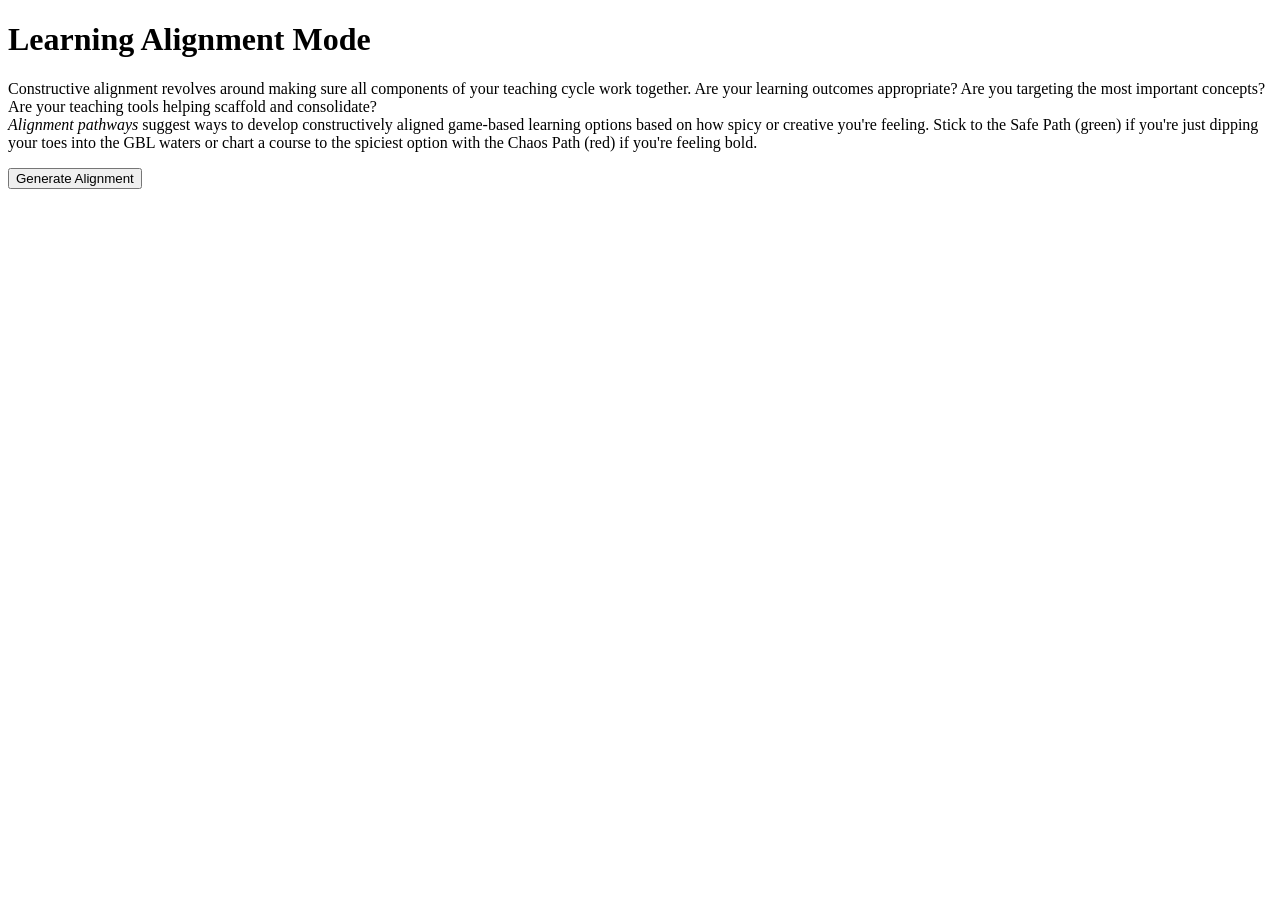
==== alignment.html @ d16914ea "Create alignment.html" ====
<!DOCTYPE html>
<html lang="en">

<head>
  <meta charset="UTF-8">
  <title>Alignment Mode</title>
  <link rel="stylesheet" href="assets/styles.css">
</head>

<body>

  <div class="container">

    <h1>Learning Alignment Mode</h1>
<p>Constructive alignment revolves around making sure all components of your teaching cycle work together. Are your learning outcomes appropriate? Are you targeting the most important concepts? Are your teaching tools helping scaffold and consolidate?
<br>
<i>Alignment pathways</i> suggest ways to develop constructively aligned game-based learning options based on how spicy or creative you're feeling. Stick to the Safe Path (green) if you're just dipping your toes into the GBL waters or chart a course to the spiciest option with the Chaos Path (red) if you're feeling bold.</p>
   
    <button onclick="generateAlignment()">
      Generate Alignment
    </button>

    <div id="alignment-output"></div>

  </div>

  <script src="js/core.js"></script>
  <script src="packs/entrepreneurship.js"></script>
  <script src="js/modes/alignment.js"></script>

</body>
</html>
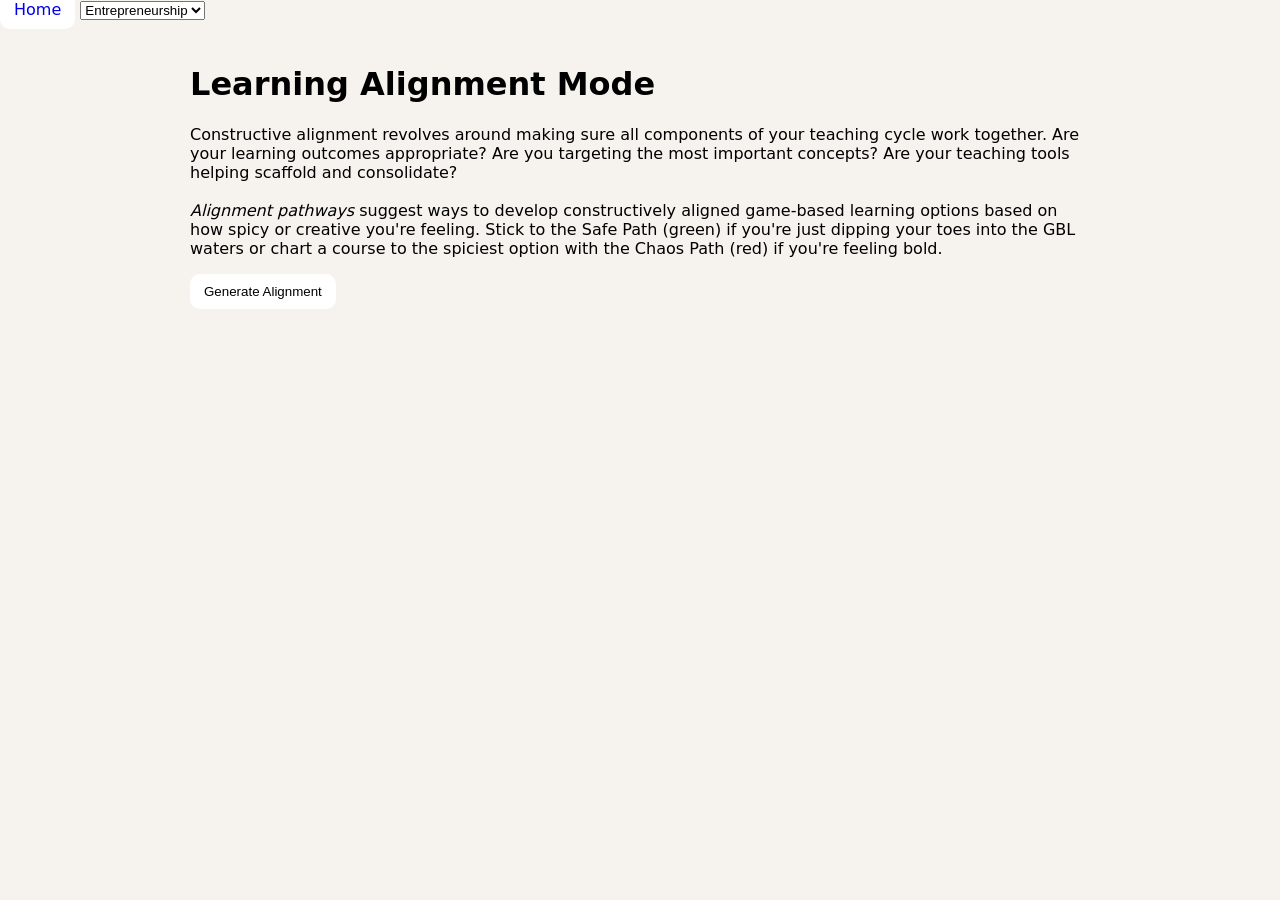
==== commit 224e0600: "Update alignment.html Adding Home nav" ====
--- a/alignment.html
+++ b/alignment.html
@@ -3,17 +3,26 @@
 
 <head>
   <meta charset="UTF-8">
-  <title>Alignment Mode</title>
+  <title>Learning Alignment Mode</title>
   <link rel="stylesheet" href="assets/styles.css">
 </head>
 
 <body>
+  <div class="topbar">
+
+  <a href="index.html">Home</a>
+
+  <select onchange="setPack(this.value)">
+    <option value="entrepreneurship">Entrepreneurship</option>
+  </select>
+
+</div>
 
   <div class="container">
 
     <h1>Learning Alignment Mode</h1>
 <p>Constructive alignment revolves around making sure all components of your teaching cycle work together. Are your learning outcomes appropriate? Are you targeting the most important concepts? Are your teaching tools helping scaffold and consolidate?
-<br>
+<br><br>
 <i>Alignment pathways</i> suggest ways to develop constructively aligned game-based learning options based on how spicy or creative you're feeling. Stick to the Safe Path (green) if you're just dipping your toes into the GBL waters or chart a course to the spiciest option with the Chaos Path (red) if you're feeling bold.</p>
    
     <button onclick="generateAlignment()">
--- a/assets/styles.css
+++ b/assets/styles.css
@@ -0,0 +1,39 @@
+body {
+  font-family: system-ui, sans-serif;
+  background: #f6f3ee;
+  margin: 0;
+}
+
+.container {
+  max-width: 900px;
+  margin: auto;
+  padding: 24px;
+}
+
+.nav {
+  display: flex;
+  gap: 10px;
+  flex-wrap: wrap;
+  margin-bottom: 20px;
+}
+
+button, a {
+  padding: 10px 14px;
+  border-radius: 10px;
+  background: white;
+  border: none;
+  text-decoration: none;
+  cursor: pointer;
+}
+
+.table-grid {
+  display: grid;
+  grid-template-columns: repeat(auto-fill, minmax(200px, 1fr));
+  gap: 12px;
+}
+
+.card {
+  background: white;
+  padding: 14px;
+  border-radius: 14px;
+}
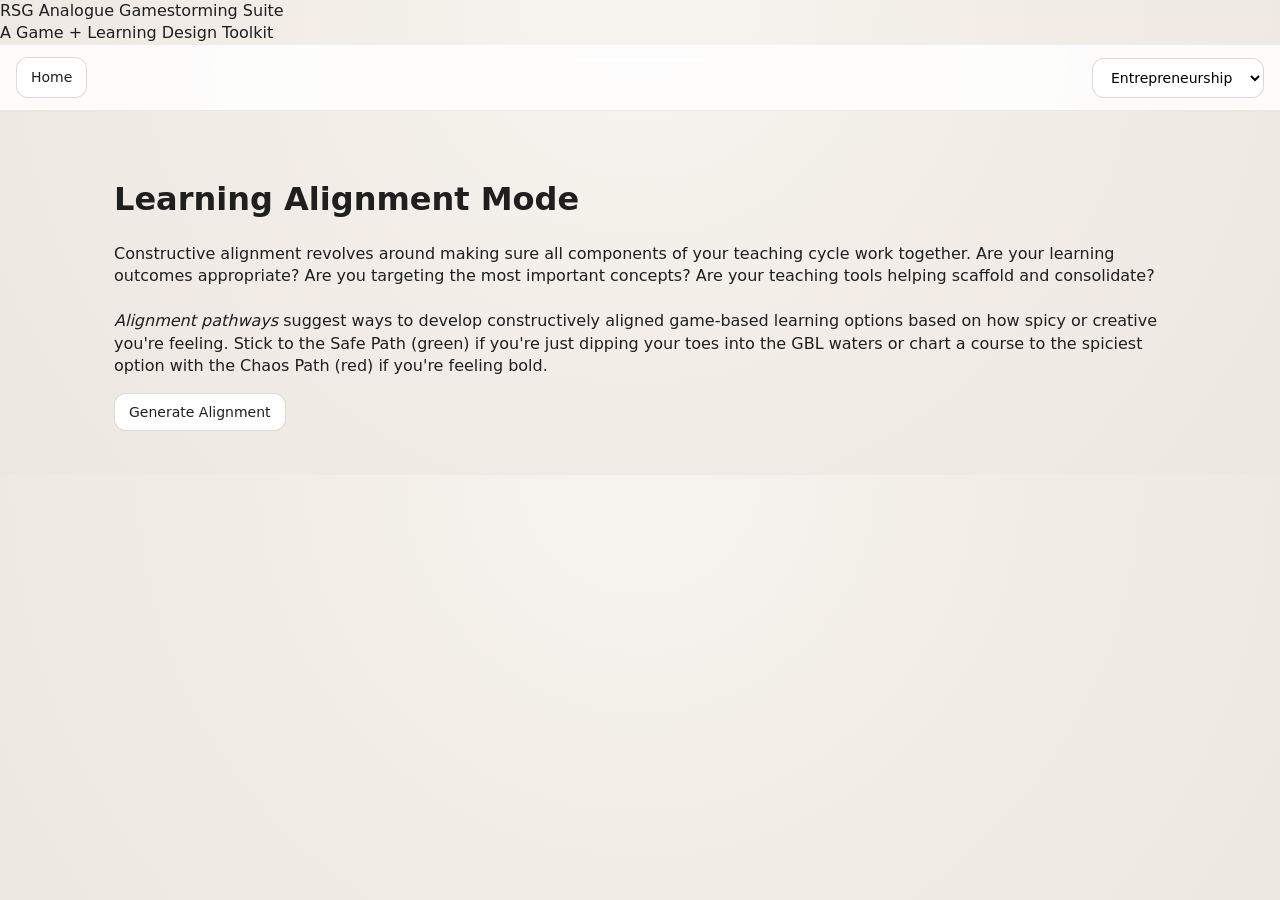
==== commit 88dc8ea3: "Update alignment.html" ====
--- a/alignment.html
+++ b/alignment.html
@@ -6,6 +6,11 @@
   <title>Learning Alignment Mode</title>
   <link rel="stylesheet" href="assets/styles.css">
 </head>
+
+  <div class="suite-header">
+  <div class="suite-title">RSG Analogue Gamestorming Suite</div>
+  <div class="suite-subtitle">A Game + Learning Design Toolkit</div>
+</div>
 
 <body>
   <div class="topbar">
--- a/assets/styles.css
+++ b/assets/styles.css
@@ -1,39 +1,264 @@
+/* =========================
+   GAME JAM TOOLKIT V3 — SAFE RECOVERY BUILD
+   (UI RESTORE + MODE SUPPORT)
+========================= */
+
+/* -------------------------
+   BASE RESET
+------------------------- */
+
+* {
+  box-sizing: border-box;
+}
+
 body {
-  font-family: system-ui, sans-serif;
-  background: #f6f3ee;
   margin: 0;
-}
+  font-family: ui-sans-serif, system-ui, -apple-system, Segoe UI, Roboto, Arial, sans-serif;
+  background: radial-gradient(circle at top, #f7f3ee, #ece7df);
+  color: #1f1f1f;
+  line-height: 1.4;
+}
+
+/* -------------------------
+   LAYOUT
+------------------------- */
 
 .container {
-  max-width: 900px;
+  max-width: 1100px;
   margin: auto;
   padding: 24px;
+}
+
+/* -------------------------
+   TOPBAR / NAV
+------------------------- */
+
+.topbar {
+  display: flex;
+  justify-content: space-between;
+  align-items: center;
+
+  padding: 12px 16px;
+  margin-bottom: 20px;
+
+  background: rgba(255,255,255,0.85);
+  backdrop-filter: blur(10px);
+
+  border-bottom: 1px solid rgba(0,0,0,0.08);
 }
 
 .nav {
   display: flex;
   gap: 10px;
   flex-wrap: wrap;
-  margin-bottom: 20px;
-}
-
-button, a {
+  margin-bottom: 16px;
+}
+
+/* -------------------------
+   BUTTONS + LINKS (CRITICAL UI RESTORE)
+------------------------- */
+
+button,
+a {
+  font-family: inherit;
+  font-size: 14px;
+
   padding: 10px 14px;
-  border-radius: 10px;
+  border-radius: 12px;
+
+  border: 1px solid rgba(0,0,0,0.15);
   background: white;
-  border: none;
+
+  color: inherit;
   text-decoration: none;
+
   cursor: pointer;
-}
+
+  display: inline-flex;
+  align-items: center;
+  gap: 6px;
+
+  transition: 0.15s ease;
+}
+
+button:hover,
+a:hover {
+  transform: translateY(-1px);
+  box-shadow: 0 6px 18px rgba(0,0,0,0.10);
+}
+
+button:active {
+  transform: translateY(0px);
+  box-shadow: none;
+}
+
+/* -------------------------
+   SELECT (FIXED — WAS BREAKING UI FEEL)
+------------------------- */
+
+select {
+  font-family: inherit;
+  font-size: 14px;
+
+  padding: 10px 14px;
+  border-radius: 12px;
+
+  border: 1px solid rgba(0,0,0,0.15);
+  background: white;
+
+  cursor: pointer;
+}
+
+select:hover {
+  box-shadow: 0 6px 18px rgba(0,0,0,0.10);
+}
+
+/* -------------------------
+   CARD SYSTEM (GLOBAL BASE)
+------------------------- */
+
+.card,
+.table-card {
+  background: white;
+
+  border-radius: 16px;
+  padding: 14px;
+
+  box-shadow: 0 8px 22px rgba(0,0,0,0.06);
+
+  transition: 0.2s ease;
+
+  margin-bottom: 12px;
+}
+
+.card:hover,
+.table-card:hover {
+  transform: translateY(-2px);
+  box-shadow: 0 10px 26px rgba(0,0,0,0.09);
+}
+
+/* -------------------------
+   DECK GRID
+------------------------- */
 
 .table-grid {
   display: grid;
-  grid-template-columns: repeat(auto-fill, minmax(200px, 1fr));
-  gap: 12px;
-}
-
-.card {
-  background: white;
-  padding: 14px;
-  border-radius: 14px;
-}
+  grid-template-columns: repeat(auto-fill, minmax(220px, 1fr));
+  gap: 14px;
+}
+
+/* -------------------------
+   TABLE CARD (DECK MODE)
+------------------------- */
+
+.table-card {
+  position: relative;
+}
+
+/* PIN VISUAL STATE */
+.table-card.pinned {
+  border: 2px solid #ffb703;
+  background: #fff7db;
+  transform: rotate(-0.3deg);
+}
+
+.table-card::before {
+  content: "○";
+  position: absolute;
+  top: 10px;
+  right: 10px;
+  opacity: 0.4;
+}
+
+.table-card.pinned::before {
+  content: "📌";
+  opacity: 1;
+}
+
+/* -------------------------
+   CARD CONTENT
+------------------------- */
+
+.card-content {
+  font-size: 14px;
+  line-height: 1.35;
+}
+
+/* -------------------------
+   CARD HEADER (DECK)
+------------------------- */
+
+.card-top {
+  display: flex;
+  justify-content: space-between;
+  align-items: center;
+
+  margin-bottom: 10px;
+}
+
+.card-type {
+  font-size: 11px;
+  letter-spacing: 1px;
+  opacity: 0.7;
+  text-transform: uppercase;
+}
+
+/* -------------------------
+   SMALL CARD BUTTONS
+------------------------- */
+
+.card-controls button {
+  padding: 6px 8px;
+  border-radius: 8px;
+  font-size: 12px;
+}
+
+/* -------------------------
+   PANIC MODE (CALM RESET STYLE)
+------------------------- */
+
+body.panic-mode {
+  background: radial-gradient(circle at top, #f2f6f4, #e7efea);
+}
+
+#panic-output .card {
+  border-left: 4px solid #6aa84f;
+}
+
+/* -------------------------
+   ALIGNMENT MODE
+------------------------- */
+
+body.alignment-mode {
+  background: #f6f7fb;
+}
+
+/* -------------------------
+   FULL MODE
+------------------------- */
+
+body.full-mode {
+  background: radial-gradient(circle at top, #f7f3ee, #f1ebe2);
+}
+
+/* -------------------------
+   OUTPUT AREAS
+------------------------- */
+
+#output,
+#panic-output,
+#alignment-output {
+  margin-top: 20px;
+}
+
+/* -------------------------
+   RESPONSIVE
+------------------------- */
+
+@media (max-width: 600px) {
+  .topbar {
+    flex-direction: column;
+    align-items: flex-start;
+    gap: 10px;
+  }
+}
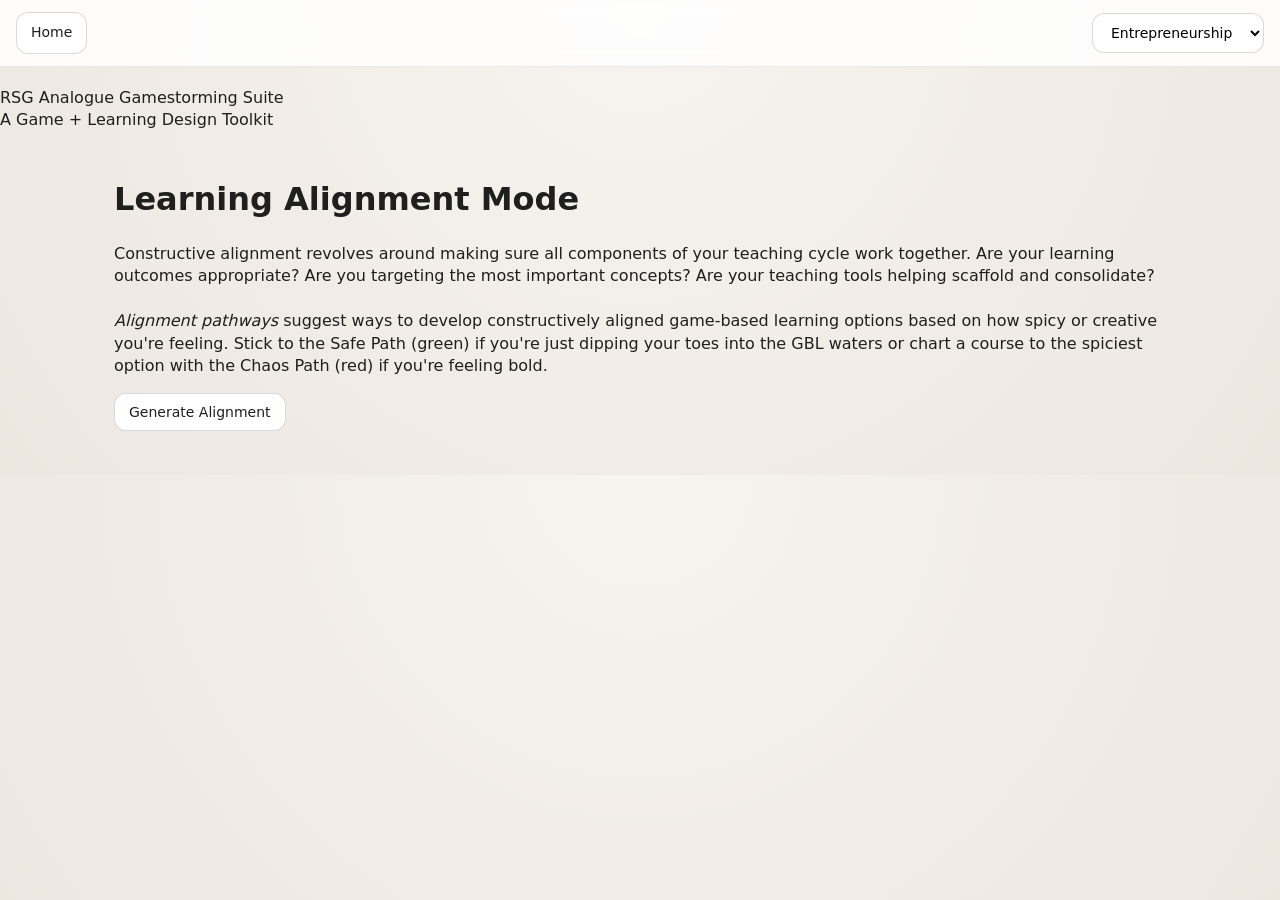
==== commit fae1fd95: "Update alignment.html" ====
--- a/alignment.html
+++ b/alignment.html
@@ -6,11 +6,6 @@
   <title>Learning Alignment Mode</title>
   <link rel="stylesheet" href="assets/styles.css">
 </head>
-
-  <div class="suite-header">
-  <div class="suite-title">RSG Analogue Gamestorming Suite</div>
-  <div class="suite-subtitle">A Game + Learning Design Toolkit</div>
-</div>
 
 <body>
   <div class="topbar">
@@ -23,6 +18,11 @@
 
 </div>
 
+     <div class="suite-header">
+  <div class="suite-title">RSG Analogue Gamestorming Suite</div>
+  <div class="suite-subtitle">A Game + Learning Design Toolkit</div>
+</div>
+  
   <div class="container">
 
     <h1>Learning Alignment Mode</h1>
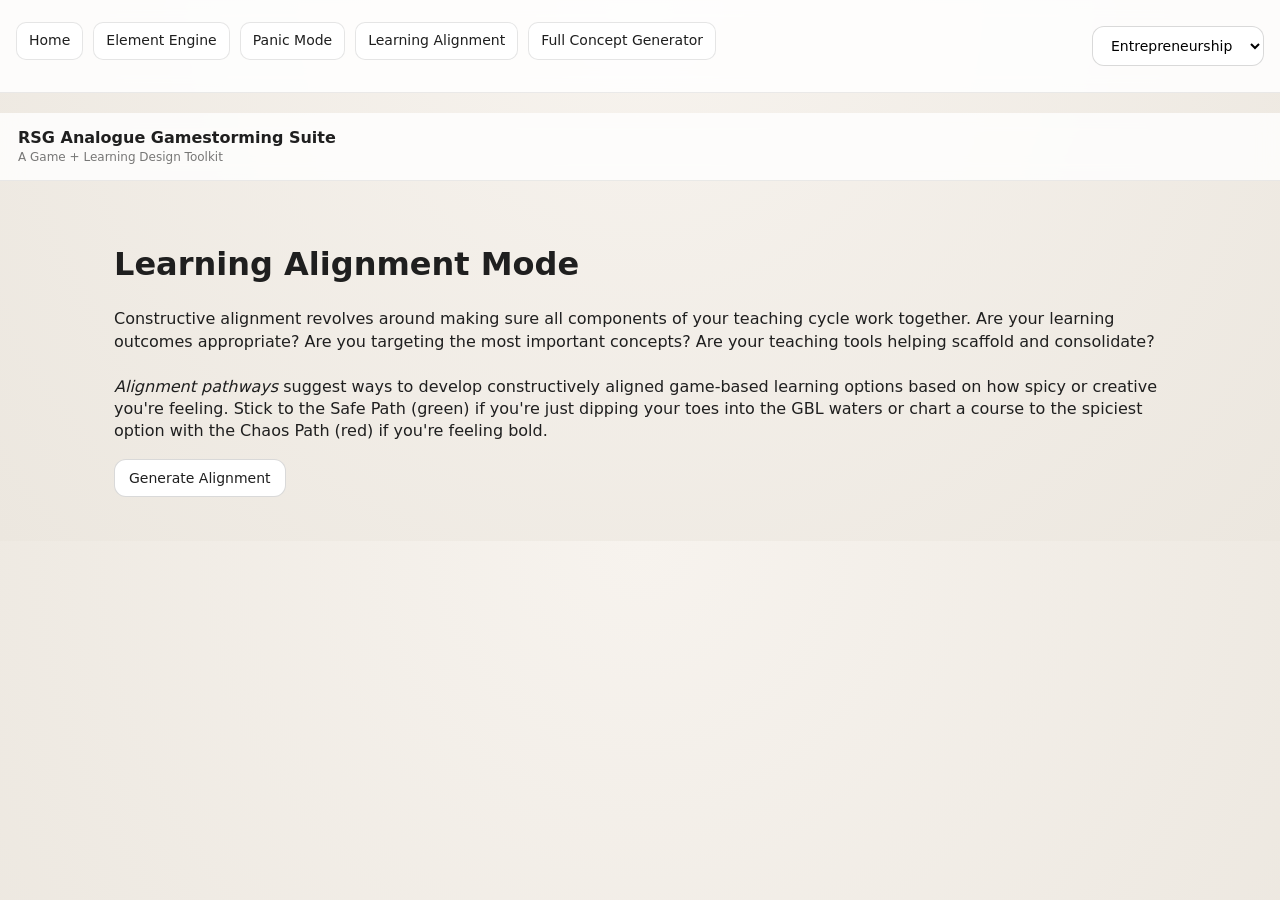
==== commit 4df58e82: "Update alignment.html" ====
--- a/alignment.html
+++ b/alignment.html
@@ -10,7 +10,13 @@
 <body>
   <div class="topbar">
 
+  <div class="nav-suite">
   <a href="index.html">Home</a>
+  <a href="deck.html">Element Engine</a>
+  <a href="panic.html">Panic Mode</a>
+  <a href="alignment.html">Learning Alignment</a>
+  <a href="full.html">Full Concept Generator</a>
+</div>
 
   <select onchange="setPack(this.value)">
     <option value="entrepreneurship">Entrepreneurship</option>
--- a/assets/styles.css
+++ b/assets/styles.css
@@ -54,6 +54,39 @@
   margin-bottom: 16px;
 }
 
+.nav-suite {
+  display: flex;
+  gap: 10px;
+  flex-wrap: wrap;
+  margin: 10px 0 20px;
+}
+
+.nav-suite a {
+  text-decoration: none;
+  background: white;
+  padding: 8px 12px;
+  border-radius: 10px;
+  border: 1px solid rgba(0,0,0,0.1);
+}
+
+.suite-header {
+  padding: 14px 18px;
+  background: rgba(255,255,255,0.8);
+  backdrop-filter: blur(10px);
+  border-bottom: 1px solid rgba(0,0,0,0.08);
+  margin-bottom: 16px;
+}
+
+.suite-title {
+  font-weight: 600;
+  font-size: 16px;
+}
+
+.suite-subtitle {
+  font-size: 12px;
+  opacity: 0.6;
+}
+
 /* -------------------------
    BUTTONS + LINKS (CRITICAL UI RESTORE)
 ------------------------- */
